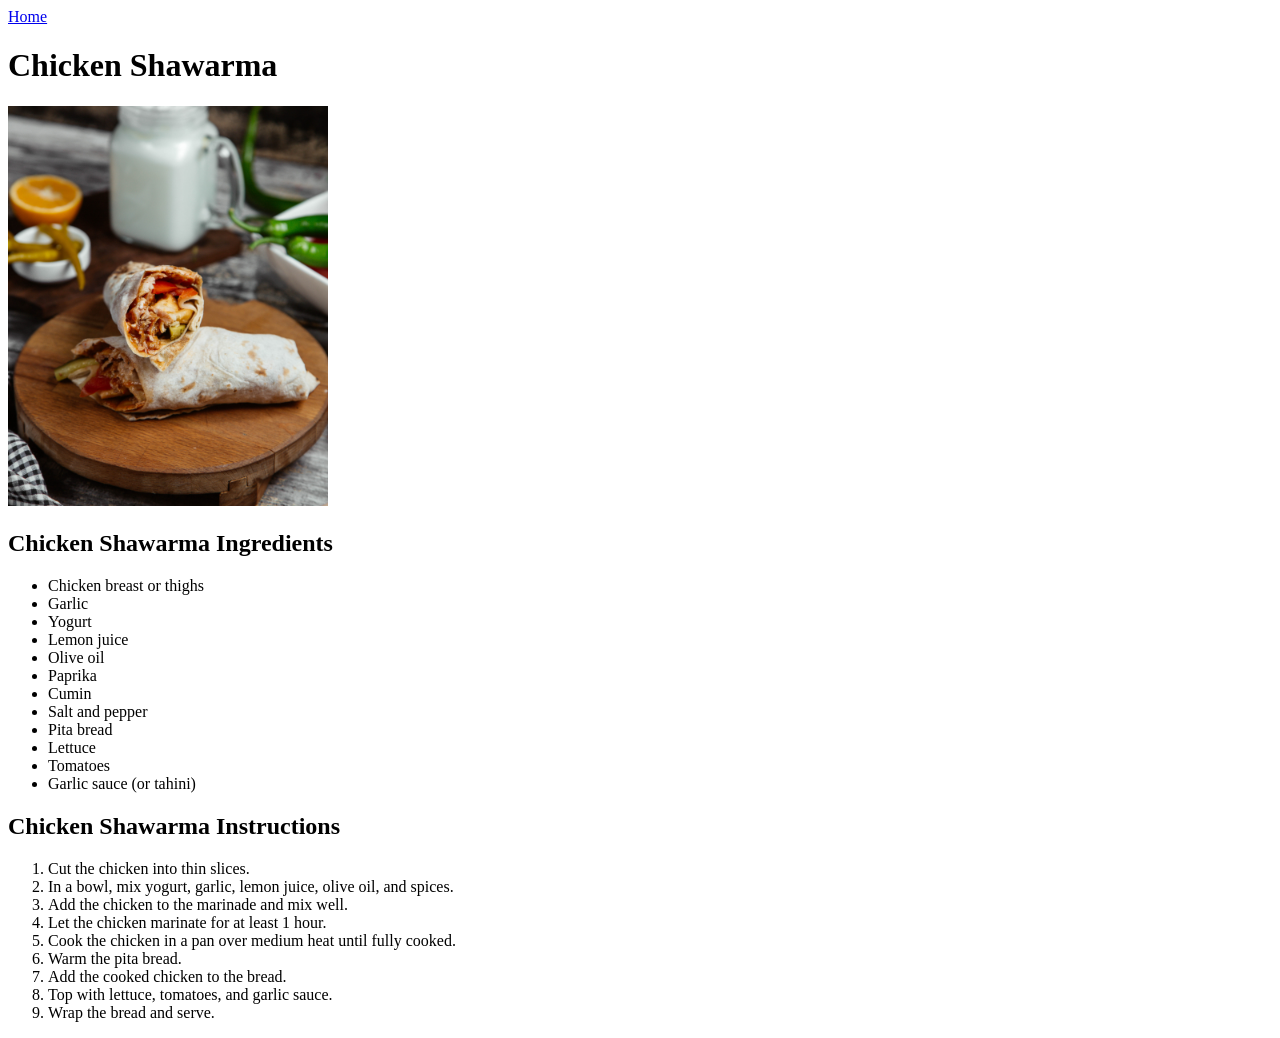
==== recipes/chicken-shawarma.html @ be1fa861 "Add lasagna, lasagna and chicken-shawarma recipes" ====
<!DOCTYPE html>
<html lang="en">
<head>
    <meta charset="UTF-8">
    <meta name="viewport" content="width=device-width, initial-scale=1.0">
    <title>Chicken-Shawarma-Recipe</title>
</head>
<body>
    <a href="../index.html">Home</a>
    <h1>Chicken Shawarma</h1>
    <img src="images/chicken-shawarma.jpg" alt="chicken-shawerma-wrap"
    height="400">

    <h2>Chicken Shawarma Ingredients</h2>
<ul>
  <li>Chicken breast or thighs</li>
  <li>Garlic</li>
  <li>Yogurt</li>
  <li>Lemon juice</li>
  <li>Olive oil</li>
  <li>Paprika</li>
  <li>Cumin</li>
  <li>Salt and pepper</li>
  <li>Pita bread</li>
  <li>Lettuce</li>
  <li>Tomatoes</li>
  <li>Garlic sauce (or tahini)</li>
</ul>

<h2>Chicken Shawarma Instructions</h2>
<ol>
  <li>Cut the chicken into thin slices.</li>
  <li>In a bowl, mix yogurt, garlic, lemon juice, olive oil, and spices.</li>
  <li>Add the chicken to the marinade and mix well.</li>
  <li>Let the chicken marinate for at least 1 hour.</li>
  <li>Cook the chicken in a pan over medium heat until fully cooked.</li>
  <li>Warm the pita bread.</li>
  <li>Add the cooked chicken to the bread.</li>
  <li>Top with lettuce, tomatoes, and garlic sauce.</li>
  <li>Wrap the bread and serve.</li>
</ol>
</body>
</html>
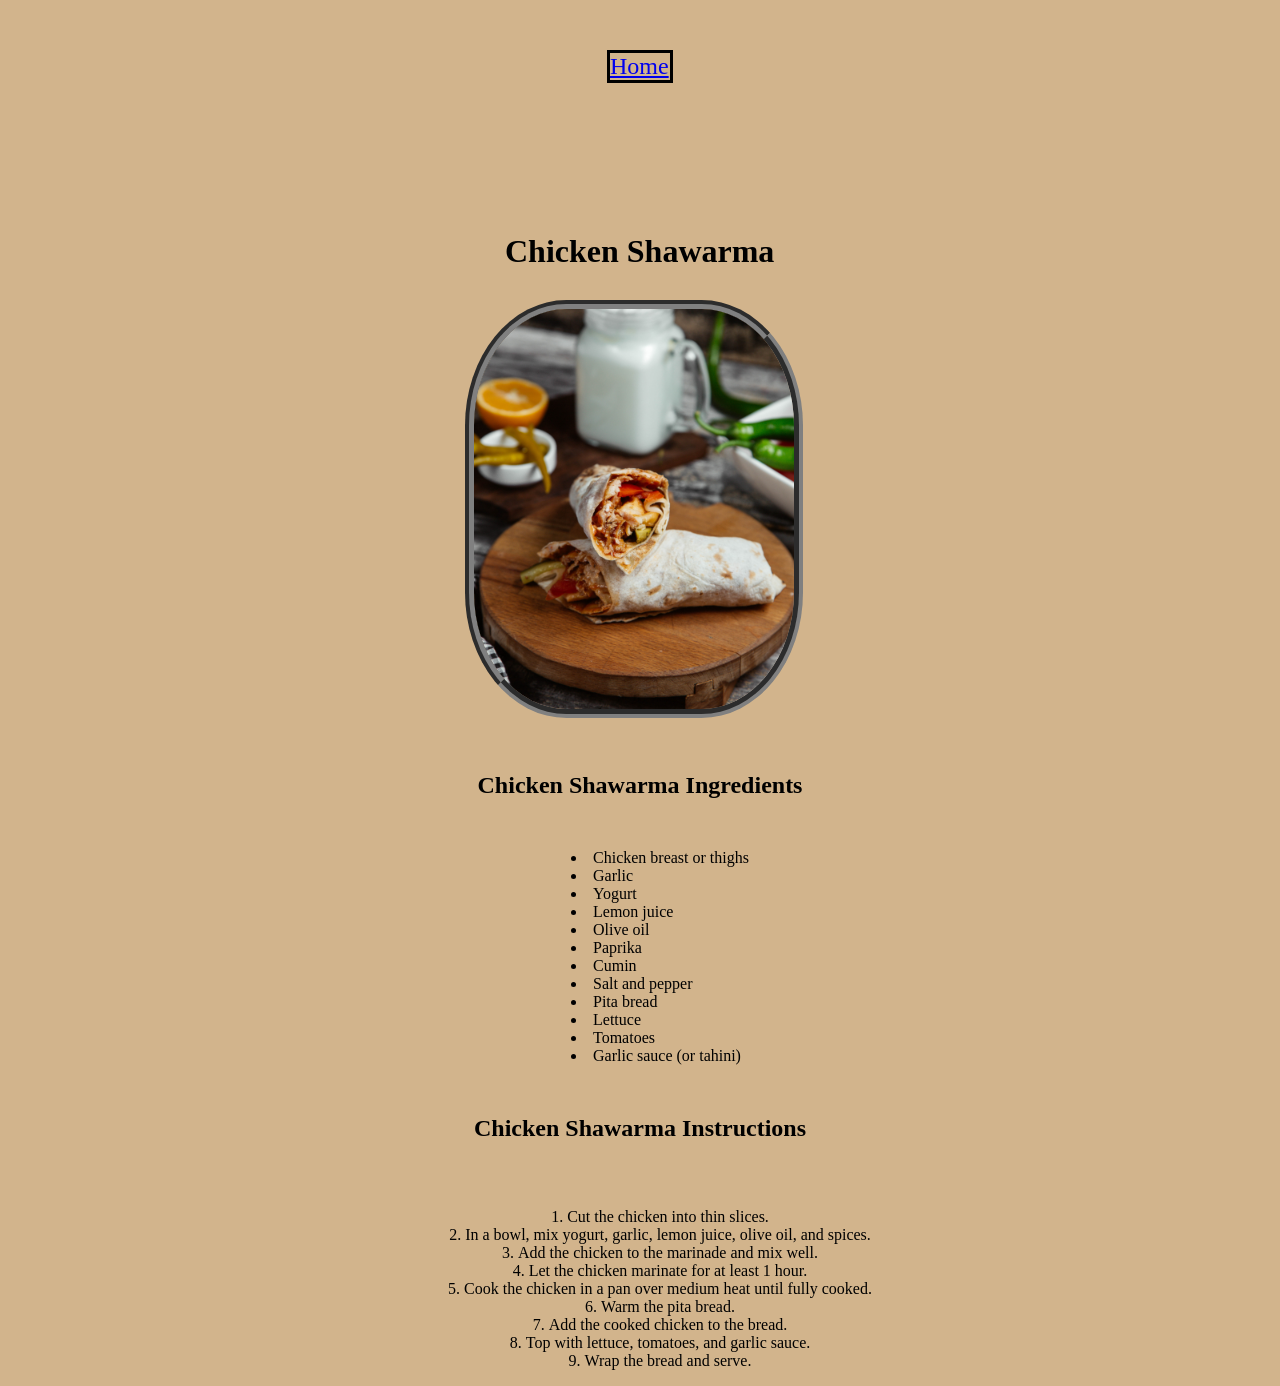
==== commit c597bcca: "Added styling for each file has it's own" ====
--- a/recipes/chicken-shawarma.html
+++ b/recipes/chicken-shawarma.html
@@ -3,13 +3,17 @@
 <head>
     <meta charset="UTF-8">
     <meta name="viewport" content="width=device-width, initial-scale=1.0">
+    <link rel="stylesheet" href="styles3.css">
     <title>Chicken-Shawarma-Recipe</title>
 </head>
 <body>
-    <a href="../index.html">Home</a>
-    <h1>Chicken Shawarma</h1>
-    <img src="images/chicken-shawarma.jpg" alt="chicken-shawerma-wrap"
-    height="400">
+    <a class="button" href="../index.html">Home</a>
+
+    <h1 class="heading">Chicken Shawarma</h1>
+    <div>  
+      <img src="images/chicken-shawarma.jpg" alt="chicken-shawerma-wrap"
+      height="400">
+    </div>
 
     <h2>Chicken Shawarma Ingredients</h2>
 <ul>
--- a/recipes/styles3.css
+++ b/recipes/styles3.css
@@ -0,0 +1,57 @@
+body{
+    background-color: tan;
+}
+
+.button{
+    
+    width: 60px;
+    font-size: x-large;
+    display: block;
+    margin: 0px auto;
+    margin-bottom: 150px;
+    margin-top: 50px;
+    border: 3px solid black;
+    
+
+}
+
+h1{
+    width: 270px;
+    margin: 0px auto;
+    margin-bottom: 30px;    
+}
+
+
+div{
+    width: 350px;
+    margin: 0px auto;
+}
+
+img{
+    border-radius: 30%;
+    margin-left: 0px;
+    border: 9px groove grey ;
+}
+
+
+h2{
+   text-align: center;
+   padding: 50px;
+   width: 400px;
+   margin: 0px auto;
+}
+
+ul, ol{
+    text-align: center;
+    list-style-position: inside;
+}
+
+ul{
+    text-align: left;
+    width: fit-content;
+    margin: 0 auto;
+}
+
+
+
+
